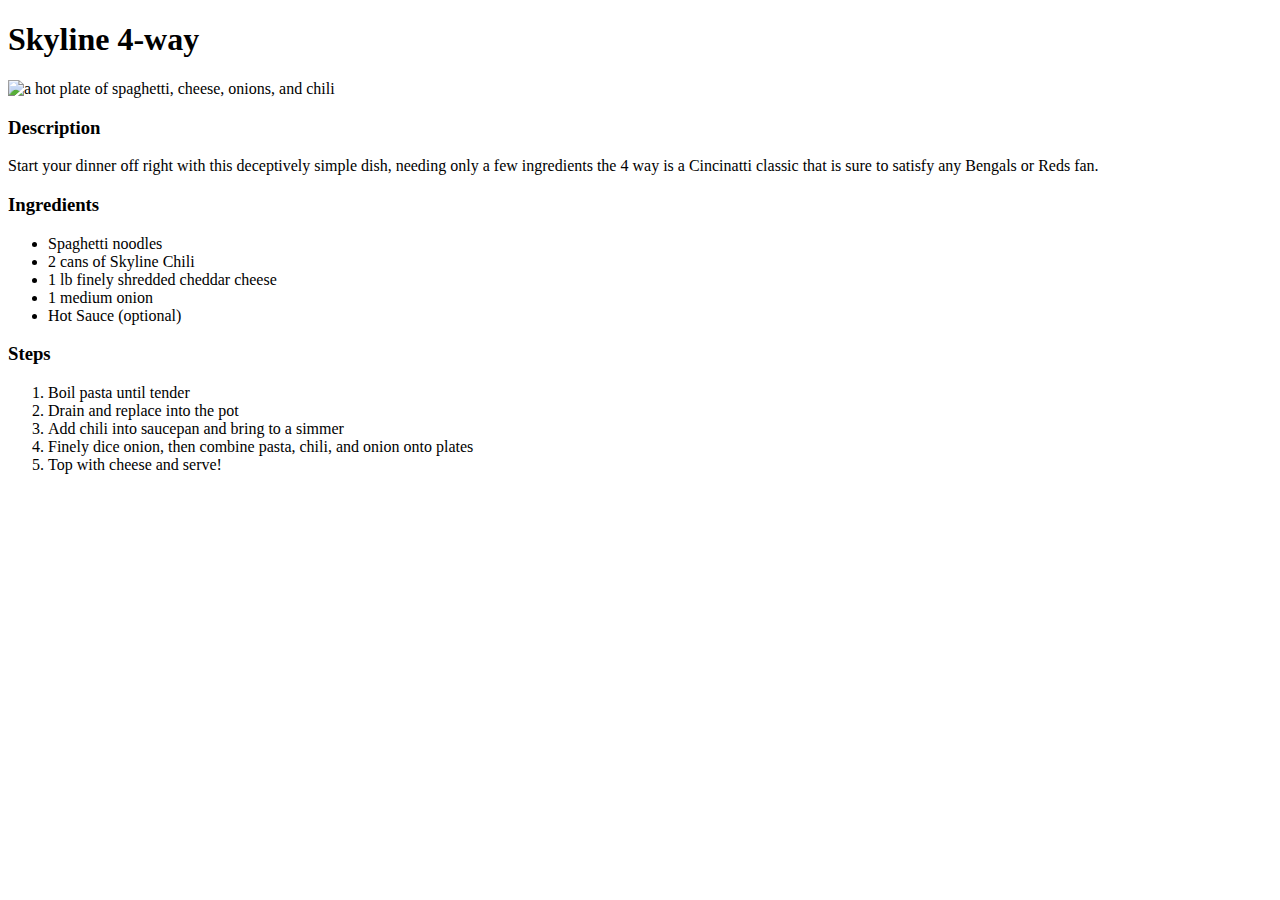
==== recipes/4-way.html @ f80525d9 "Add existing file" ====
<!DOCTYPE html>
<html lang="en">
<head>
    <meta charset="UTF-8">
    <title>Skyline 4-way</title>
</head>
<body>
    <h1>Skyline 4-way</h1>
    <img src="https://destinationmansfield.com/wp-content/uploads/2017/05/Skyline-Chili-off-web.jpg" alt="a hot plate of spaghetti, cheese, onions, and chili">

    <h3>Description</h3>
        <p>Start your dinner off right with this deceptively simple dish, needing only a few ingredients the 4 way is a Cincinatti classic that is sure to satisfy any Bengals or Reds fan.</p>

    <h3>Ingredients</h3>
        <ul>
            <li>Spaghetti noodles</li>
            <li>2 cans of Skyline Chili</li>
            <li>1 lb finely shredded cheddar cheese</li>
            <li>1 medium onion</li>
            <li>Hot Sauce (optional)</li>
        </ul>
    
    <h3>Steps</h3>
    <ol>
        <li>Boil pasta until tender</li>
        <li>Drain and replace into the pot</li>
        <li>Add chili into saucepan and bring to a simmer</li>
        <li>Finely dice onion, then combine pasta, chili, and onion onto plates</li>
        <li>Top with cheese and serve!</li>
    </ol>
</body>
</html>
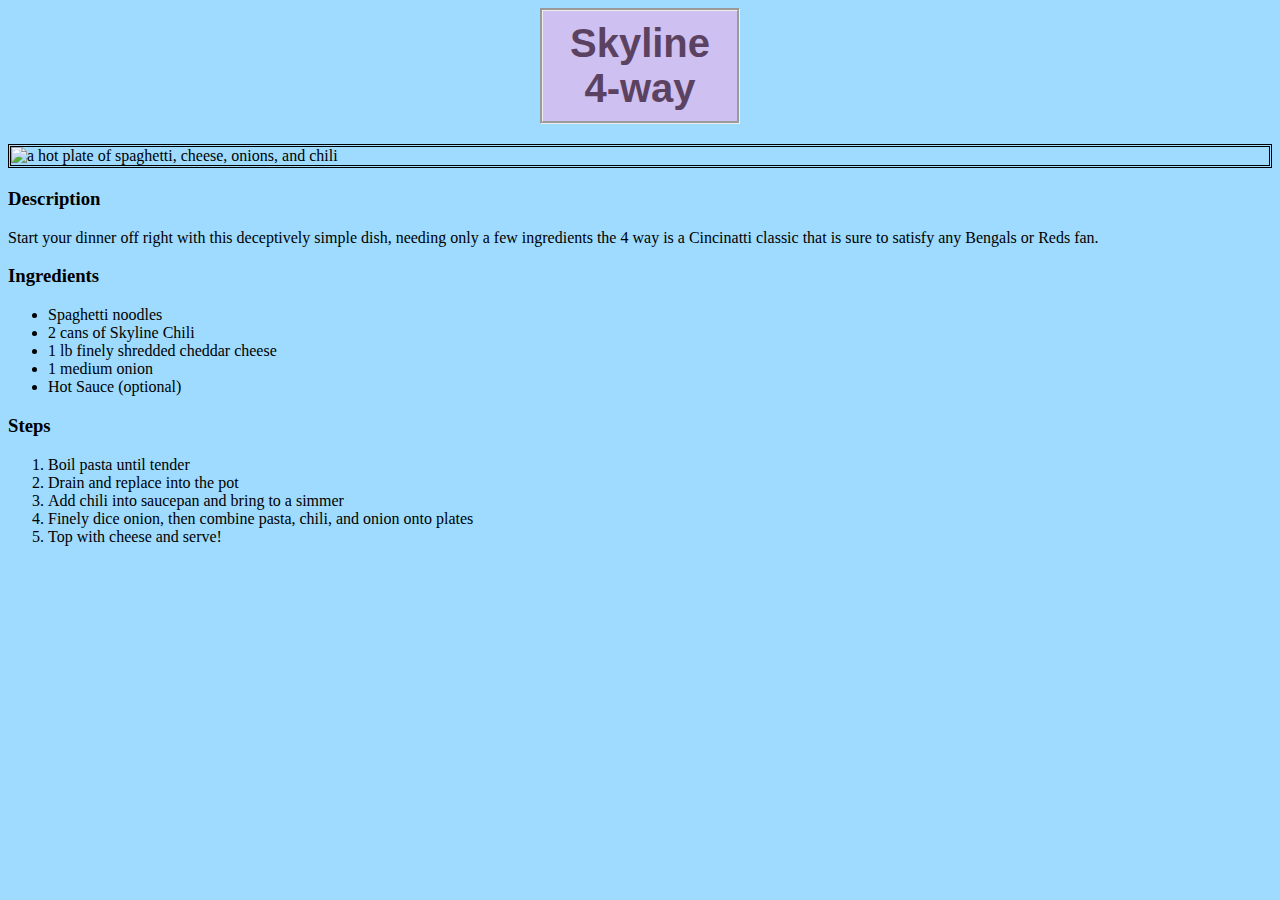
==== commit 2395fccd: "Add css file and add styling to home page" ====
--- a/recipes/4-way.html
+++ b/recipes/4-way.html
@@ -3,6 +3,7 @@
 <head>
     <meta charset="UTF-8">
     <title>Skyline 4-way</title>
+    <link rel="stylesheet" type="text/css" href="../style.css">
 </head>
 <body>
     <h1>Skyline 4-way</h1>
--- a/style.css
+++ b/style.css
@@ -0,0 +1,50 @@
+html {
+    box-sizing: border-box;
+}
+*, *::before, *::after {
+    box-sizing: inherit;
+}
+
+body {
+    background-color: rgb(158, 219, 255);
+}
+
+h1 {
+    color: rgb(92, 66, 97);
+    border-style: groove;
+    background-color: rgb(206, 193, 241);
+    width: 200px;
+    margin:0 auto;
+    padding: 10px;
+    font-size: 40px;
+    text-align: center;
+    font-family: 'cursive', sans-serif;
+}
+
+img {
+    display:flex;
+    align-items: center;
+    justify-content: center;
+    margin: 20px auto;
+    border-style: double;
+    border-color: black;
+}
+
+.hpl {
+    text-align: center;
+}
+
+.buttons {
+    list-style: none;
+    margin: 10px;
+    font-size: 20px;
+    display: inline-block; 
+}
+
+button {
+    background-color: rgb(243, 168, 6);
+    color: rgb(0, 0, 0);
+    font-family: cursive;
+    font-size: 25px;
+    
+}